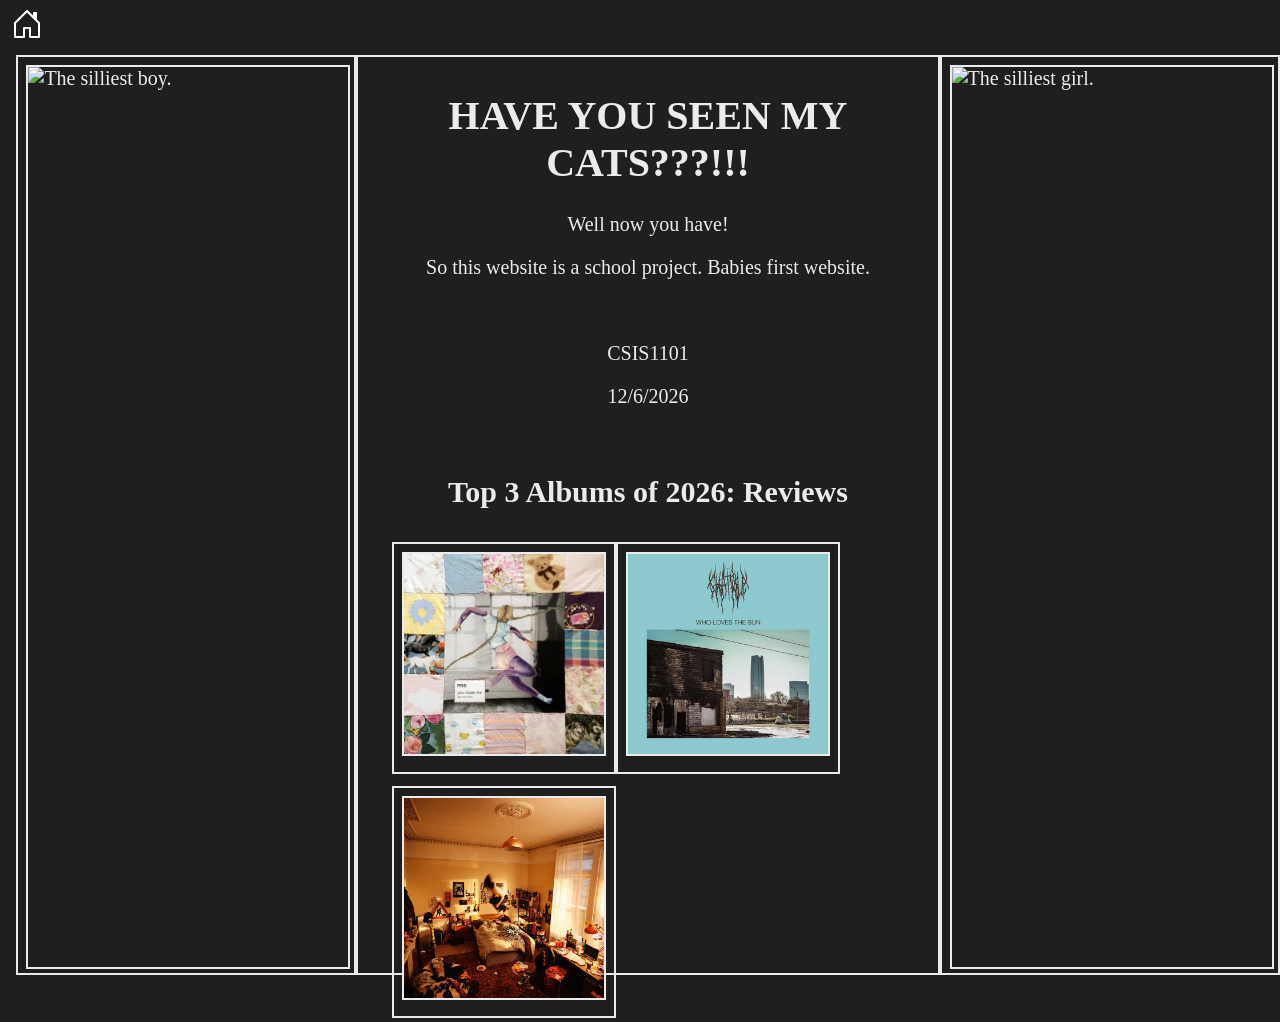
==== Repository/Week 14/VJohnson_2026FavoriteAlbums_Webpage/index.html @ c247f006 "Wesbian project" ====
<!DOCTYPE html>
<html lang="en">
    <head>
        <link href="styles.css" rel="stylesheet" type="text/css"/>
        <meta charset="utf-8"/>
        <a href="index.html" class="button"><svg xmlns="http://www.w3.org/2000/svg" width="32" height="32" fill="currentColor" class="bi bi-house-door" viewBox="0 0 16 16"> <path d="M8.354 1.146a.5.5 0 0 0-.708 0l-6 6A.5.5 0 0 0 1.5 7.5v7a.5.5 0 0 0 .5.5h4.5a.5.5 0 0 0 .5-.5v-4h2v4a.5.5 0 0 0 .5.5H14a.5.5 0 0 0 .5-.5v-7a.5.5 0 0 0-.146-.354L13 5.793V2.5a.5.5 0 0 0-.5-.5h-1a.5.5 0 0 0-.5.5v1.293L8.354 1.146zM2.5 14V7.707l5.5-5.5 5.5 5.5V14H10v-4a.5.5 0 0 0-.5-.5h-3a.5.5 0 0 0-.5.5v4H2.5z"/> </svg></a>
        <title>Home</title>
    </head>
    <body>
            <!--I want 3 columns. to the left is James, to the right is Jessie. In the middle is me.
            Introduce myself and what this website is
            Link to Album Reviews
                Album Review Page is a grid of reviewed albums, linked to their individual review. 
            -->
        <div class="row">
            <div class="column" style="width:25vw; height:100vh; ">
                <img class="auto" src="img\James.jpg" alt="The silliest boy." style="width:100%;height:100%;">
            </div>
            <div class="column" style="width:44vw; height:100vh; text-align: center;">
                <h1>HAVE YOU SEEN MY CATS???!!!</h1>
                <p>Well now you have!</p>
                <p>So this website is a school project. Babies first website.</p>
                <br>
                <p>CSIS1101</p>
                <p>12/6/2026</p>
                <br>
                <h2>Top 3 Albums of 2026: Reviews</h2>
                <div class="row" style="height: fit-content; width:40vw; margin: 0 auto;">
                    <div class="column" style="height:fit-content; width:fit-content;">
                        <a href="piss.html">
                            <img class="auto" src="img\linen.webp" style="width:200px;height:200px;">
                        </a>
                    </div>
                    <div class="column" style="height:fit-content; width:fit-content;">
                        <img class="auto" src="img\wholoves.jpg" style="width:200px;height:200px;">
                    </div>
                    <div class="column" style="height:fit-content; width:fit-content;">
                        <img class="auto" src="img\cannonball.jpg" style="width:200px;height:200px;">
                    </div>
                </div>
            </div>
            <div class="column" style="width:25vw; height:100vh; ">
                <img class="auto" src="img\Jessie.jpg" alt="The silliest girl." style="width:100%;height:100%;">
            </div>
        </div>
    </body>
</html>
---- Repository/Week 14/VJohnson_2026FavoriteAlbums_Webpage/styles.css ----
.container{
    display: flex;
    padding: 8px;
    border: 2px solid #ebebeb;
    margin-right: 4px;
}

.container div {
  border: 2px solid #ebebeb;
  padding: 8px;
  text-align: center;
  margin: auto;
}

iframe {
    width: 86%;
    height: 768px;
    object-fit: cover;
}

img.auto {
    border: 2px solid #ebebeb;
    display: block;
    margin: auto;
    margin-bottom: 8px;
}
ul.left {
    text-align: left;
}
h1.center {
    text-align: center;
    font-size: 3em
}
h2.center {
    text-align: center;
    font-size: 1.5em
}
p.center{
    text-align: center;
    font-size: 1em
}
p.stress{
    font-size: 1.5em;
    font-style: italic;
    font-weight: bold;
    text-align: center;
    width: fit-content;
}

/* Responsive layout - when the screen is less than 600px wide, make the two columns stack on top of each other instead of next to each other */
@media screen and (max-width: 600px) {
  .column {
    width: 100%;
    align-items: center;
  }
}

.column{
    margin-top: 8px;
    margin-bottom: 4px;
    border: 2px solid #ebebeb;
    padding: 8px;
    font-size: 20px;
    height: 774px;
    float: left;
    width: 66%;
}
.bandcamp{
    margin-top: 8px;
    margin-bottom: 4px;
    margin-right: 4px;
    margin-left: 2px;
    border: 2px solid #ebebeb;
    float: left;
    width:32.43%;
    text-align: center;
    height: fit-content;
}

.row{
    margin: 0 auto;
    width:fit-content;
}

.row:after{
    content:"";
    display:table;
    clear:both;
}

body{
    background-color: #1f1f1f;
    height: 100vh;
    width: 100vw;
    color: #ebebeb;
    box-sizing: border-box;
    font-size: 28px;
}

a.button{
    height: 32px;
    width: 32px;
    padding: 3px 3px;
    color: rgb(255, 255, 255);
    text-decoration: none;
}
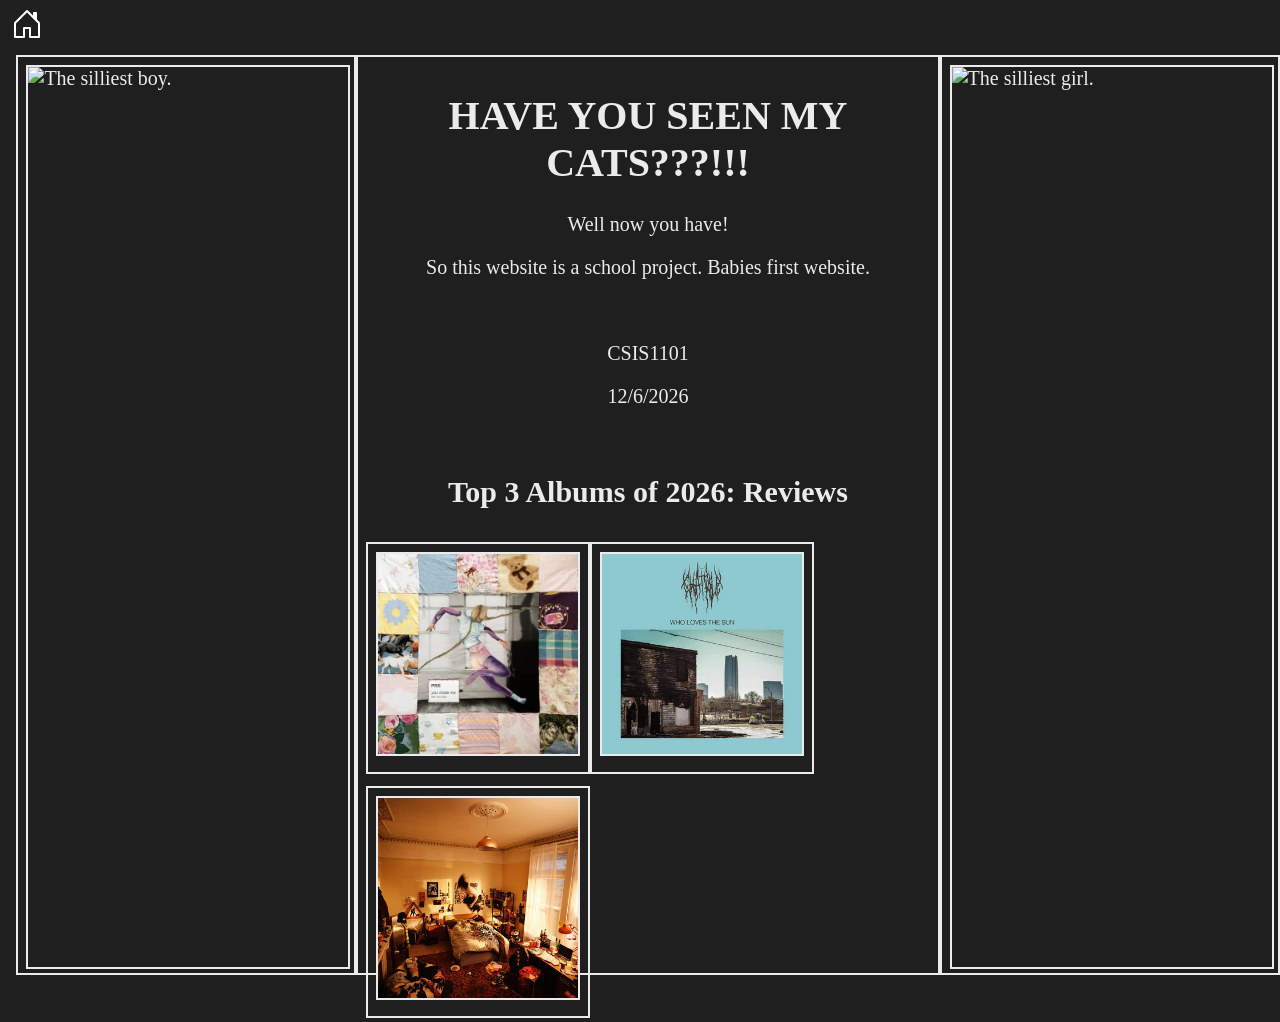
==== commit f5b2f6f1: "Let you have my skin" ====
--- a/Repository/Week 14/VJohnson_2026FavoriteAlbums_Webpage/index.html
+++ b/Repository/Week 14/VJohnson_2026FavoriteAlbums_Webpage/index.html
@@ -25,17 +25,21 @@
                 <p>12/6/2026</p>
                 <br>
                 <h2>Top 3 Albums of 2026: Reviews</h2>
-                <div class="row" style="height: fit-content; width:40vw; margin: 0 auto;">
+                <div class="row" style="height: fit-content;">
                     <div class="column" style="height:fit-content; width:fit-content;">
                         <a href="piss.html">
                             <img class="auto" src="img\linen.webp" style="width:200px;height:200px;">
                         </a>
                     </div>
                     <div class="column" style="height:fit-content; width:fit-content;">
-                        <img class="auto" src="img\wholoves.jpg" style="width:200px;height:200px;">
+                        <a href="chatpile.html">
+                            <img class="auto" src="img\wholoves.jpg" style="width:200px;height:200px;">
+                        </a>
                     </div>
                     <div class="column" style="height:fit-content; width:fit-content;">
-                        <img class="auto" src="img\cannonball.jpg" style="width:200px;height:200px;">
+                        <a href="mcw.html">
+                            <img class="auto" src="img\cannonball.jpg" style="width:200px;height:200px;">
+                        </a>
                     </div>
                 </div>
             </div>
--- a/Repository/Week 14/VJohnson_2026FavoriteAlbums_Webpage/styles.css
+++ b/Repository/Week 14/VJohnson_2026FavoriteAlbums_Webpage/styles.css
@@ -63,7 +63,7 @@
     font-size: 20px;
     height: 774px;
     float: left;
-    width: 66%;
+    width: 66vw;
 }
 .bandcamp{
     margin-top: 8px;
@@ -72,7 +72,7 @@
     margin-left: 2px;
     border: 2px solid #ebebeb;
     float: left;
-    width:32.43%;
+    width:32vw;
     text-align: center;
     height: fit-content;
 }
